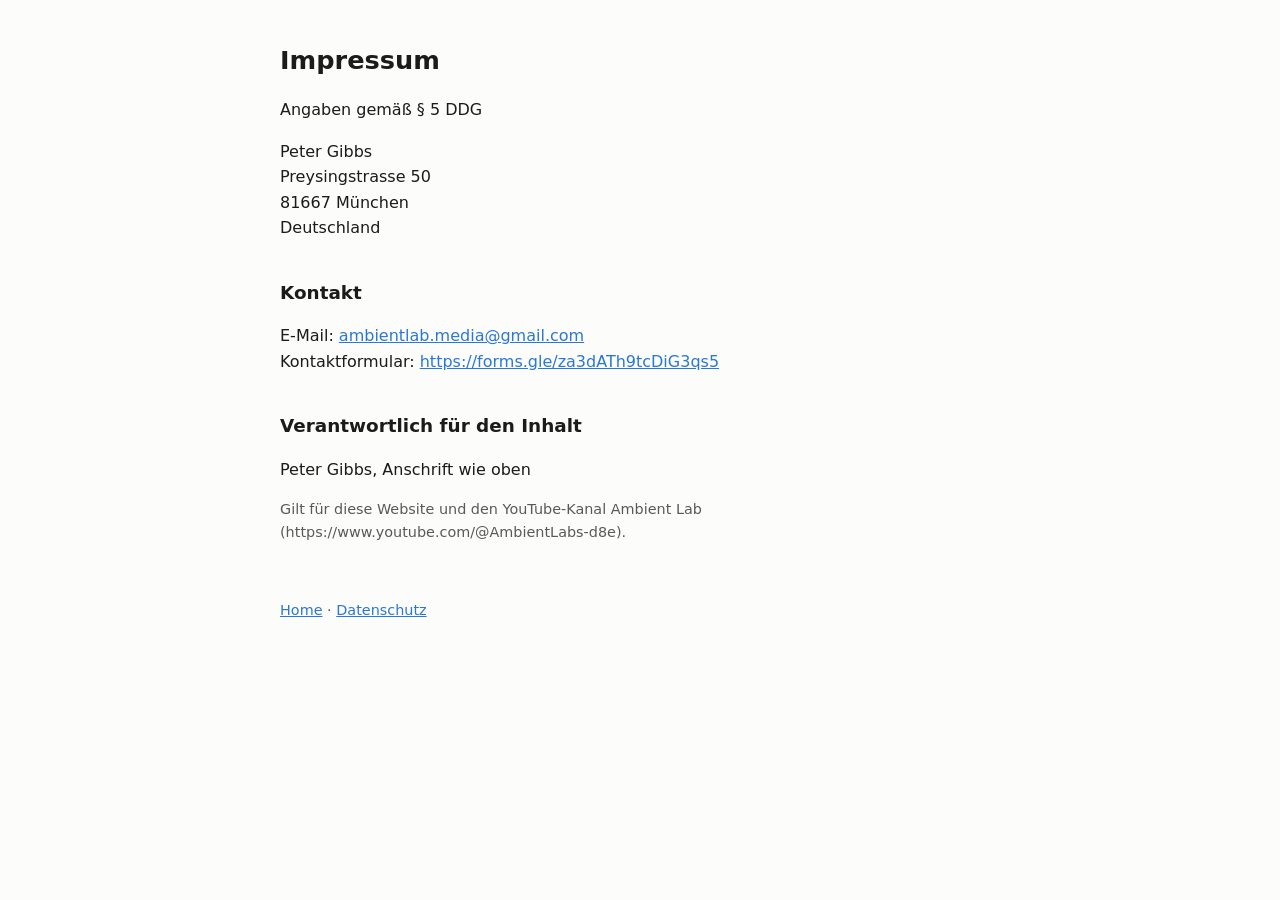
==== impressum.html @ 6562dab0 "Add impressum.html" ====
<!doctype html><html lang="de"><head><meta charset="utf-8"><meta name="viewport" content="width=device-width,initial-scale=1">
<title>Impressum – Ambient Lab</title><link rel="stylesheet" href="style.css"></head><body><main>
<h1>Impressum</h1>
<p>Angaben gemäß § 5 DDG</p>
<p>Peter Gibbs<br>Preysingstrasse 50<br>81667 München<br>Deutschland</p>
<h2>Kontakt</h2>
<p>E-Mail: <a href="mailto:ambientlab.media@gmail.com">ambientlab.media@gmail.com</a><br>Kontaktformular: <a href="https://forms.gle/za3dATh9tcDiG3qs5">https://forms.gle/za3dATh9tcDiG3qs5</a></p>
<h2>Verantwortlich für den Inhalt</h2>
<p>Peter Gibbs, Anschrift wie oben</p>
<p class="muted">Gilt für diese Website und den YouTube-Kanal Ambient Lab (https://www.youtube.com/@AmbientLabs-d8e).</p>
</main><footer><a href="index.html">Home</a> · <a href="privacy.html">Datenschutz</a></footer></body></html>
---- style.css ----
:root{--bg:#fcfcfb;--fg:#1b1b1a;--muted:#5a5955;--link:#2a78d6}
@media (prefers-color-scheme:dark){:root{--bg:#141413;--fg:#ecebe7;--muted:#b3b1a8;--link:#6da7ec}}
body{background:var(--bg);color:var(--fg);font:16px/1.6 system-ui,-apple-system,"Segoe UI",sans-serif;margin:0}
main{max-width:720px;margin:0 auto;padding:40px 16px}
h1{font-size:1.6rem;margin:0 0 .3em}h2{font-size:1.15rem;margin-top:2em}
a{color:var(--link)}p.muted,footer{color:var(--muted);font-size:.9rem}
footer{max-width:720px;margin:0 auto;padding:0 16px 40px}
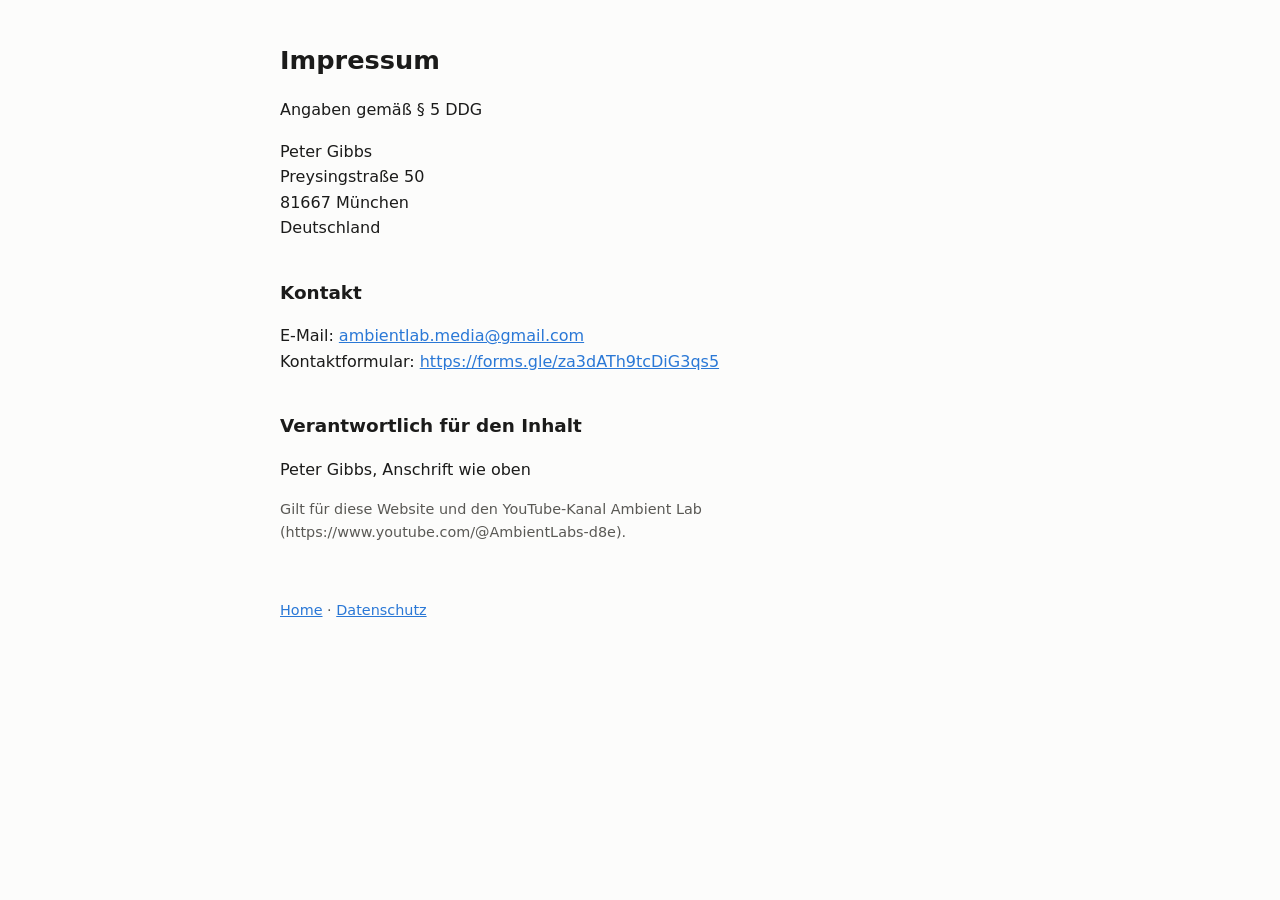
==== commit 6836542f: "Use ß in street name" ====
--- a/impressum.html
+++ b/impressum.html
@@ -2,7 +2,7 @@
 <title>Impressum – Ambient Lab</title><link rel="stylesheet" href="style.css"></head><body><main>
 <h1>Impressum</h1>
 <p>Angaben gemäß § 5 DDG</p>
-<p>Peter Gibbs<br>Preysingstrasse 50<br>81667 München<br>Deutschland</p>
+<p>Peter Gibbs<br>Preysingstraße 50<br>81667 München<br>Deutschland</p>
 <h2>Kontakt</h2>
 <p>E-Mail: <a href="mailto:ambientlab.media@gmail.com">ambientlab.media@gmail.com</a><br>Kontaktformular: <a href="https://forms.gle/za3dATh9tcDiG3qs5">https://forms.gle/za3dATh9tcDiG3qs5</a></p>
 <h2>Verantwortlich für den Inhalt</h2>
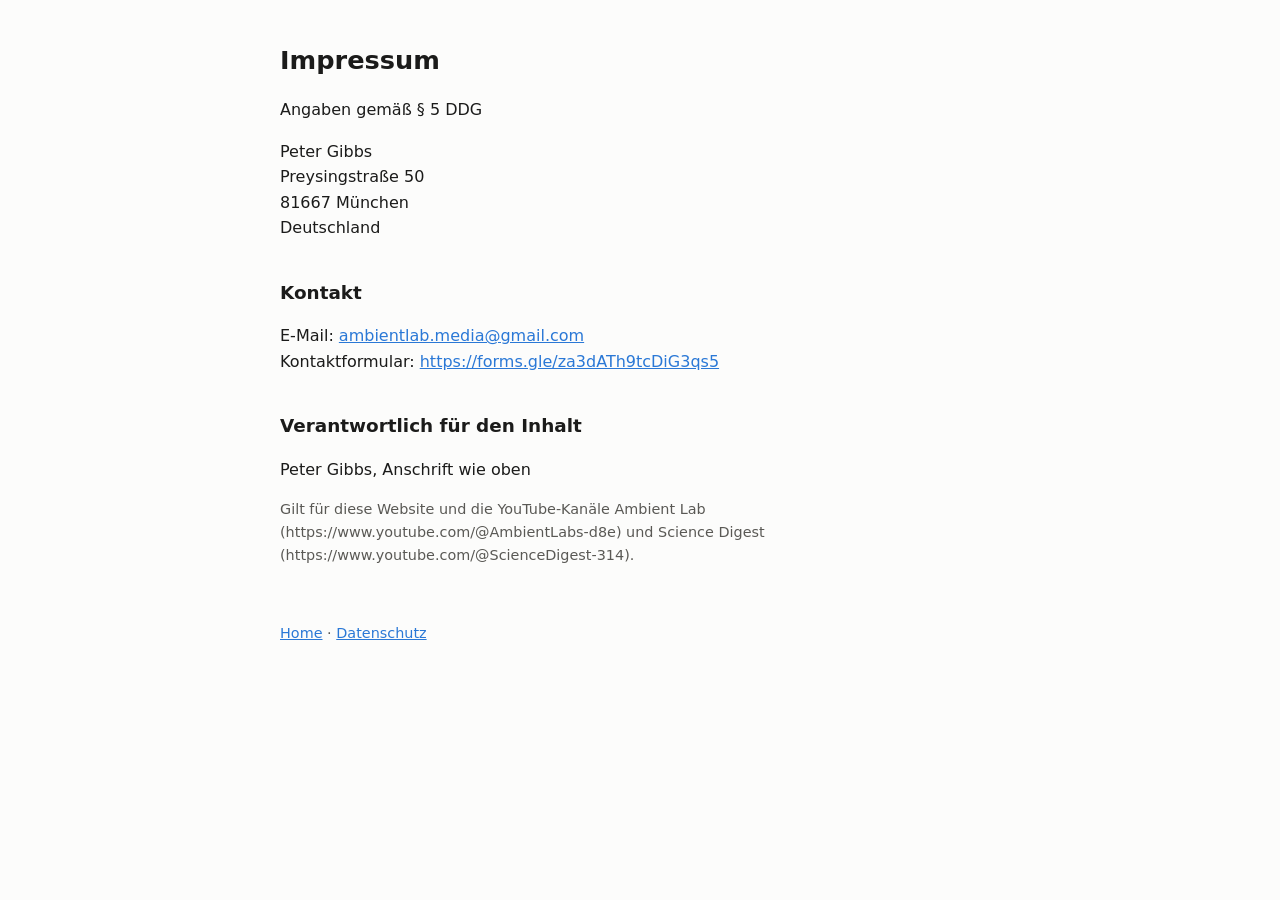
==== commit bf655e0e: "Update impressum.html" ====
--- a/impressum.html
+++ b/impressum.html
@@ -1,4 +1,5 @@
 <!doctype html><html lang="de"><head><meta charset="utf-8"><meta name="viewport" content="width=device-width,initial-scale=1">
+<meta name="robots" content="noindex, noarchive">
 <title>Impressum – Ambient Lab</title><link rel="stylesheet" href="style.css"></head><body><main>
 <h1>Impressum</h1>
 <p>Angaben gemäß § 5 DDG</p>
@@ -7,5 +8,5 @@
 <p>E-Mail: <a href="mailto:ambientlab.media@gmail.com">ambientlab.media@gmail.com</a><br>Kontaktformular: <a href="https://forms.gle/za3dATh9tcDiG3qs5">https://forms.gle/za3dATh9tcDiG3qs5</a></p>
 <h2>Verantwortlich für den Inhalt</h2>
 <p>Peter Gibbs, Anschrift wie oben</p>
-<p class="muted">Gilt für diese Website und den YouTube-Kanal Ambient Lab (https://www.youtube.com/@AmbientLabs-d8e).</p>
+<p class="muted">Gilt für diese Website und die YouTube-Kanäle Ambient Lab (https://www.youtube.com/@AmbientLabs-d8e) und Science Digest (https://www.youtube.com/@ScienceDigest-314).</p>
 </main><footer><a href="index.html">Home</a> · <a href="privacy.html">Datenschutz</a></footer></body></html>
